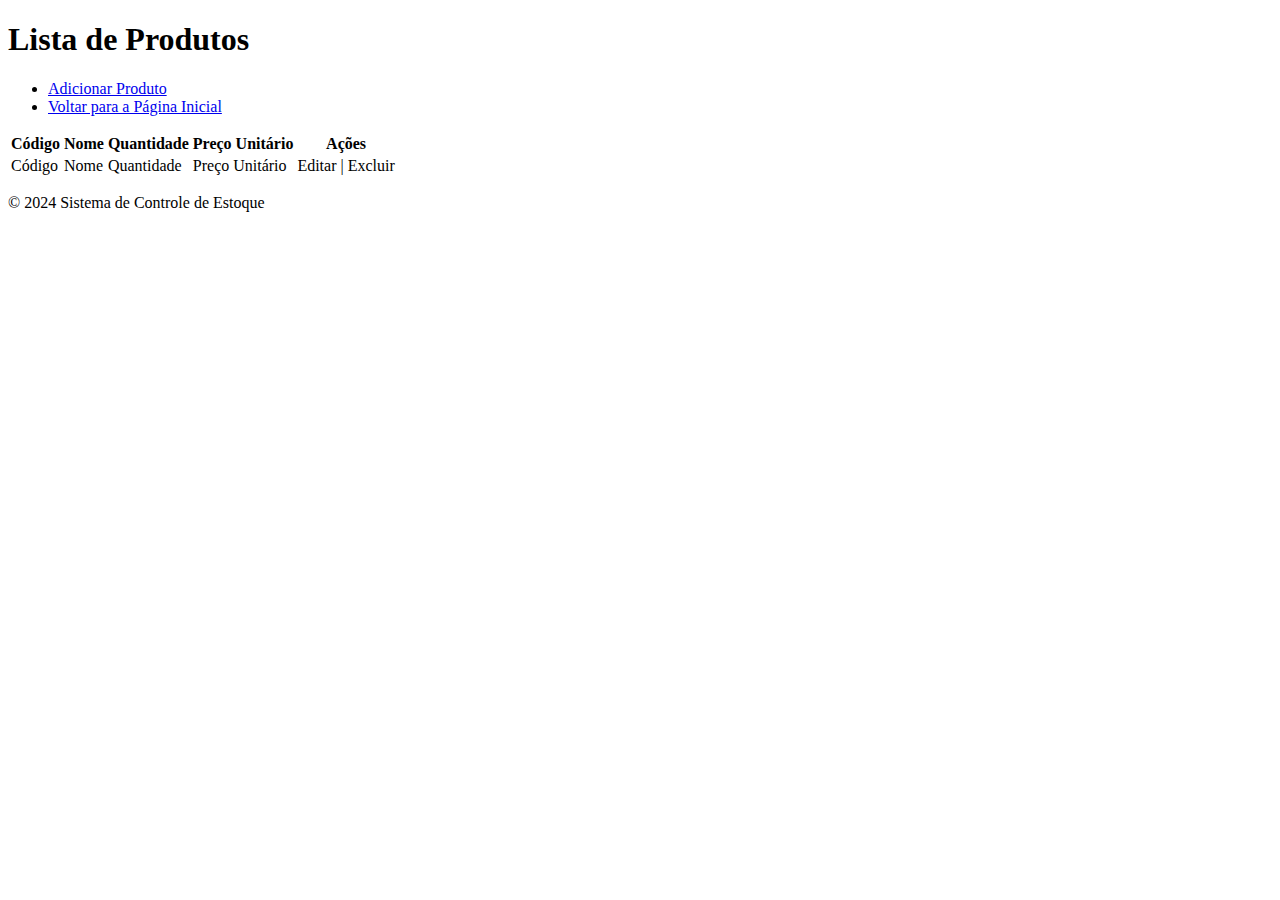
==== server/src/main/resources/templates/lista-produtos.html @ 01e6c6c5 "fix: refactor" ====
<!DOCTYPE html>
<html lang="pt-br">
<head>
    <meta charset="UTF-8">
    <meta http-equiv="X-UA-Compatible" content="IE=edge">
    <meta name="viewport" content="width=device-width, initial-scale=1.0">
    <title>Lista de Produtos</title>
    <link rel="stylesheet" href="/static/css/style.css">
</head>
<body>
<header>
    <h1>Lista de Produtos</h1>
    <nav>
        <ul>
            <li><a href="/produtos/adicionar">Adicionar Produto</a></li>
            <li><a href="/">Voltar para a Página Inicial</a></li>
        </ul>
    </nav>
</header>

<section>
    <table>
        <thead>
        <tr>
            <th>Código</th>
            <th>Nome</th>
            <th>Quantidade</th>
            <th>Preço Unitário</th>
            <th>Ações</th>
        </tr>
        </thead>
        <tbody>
        <tr th:each="produto : ${produtos}">
            <td th:text="${produto.codigo}">Código</td>
            <td th:text="${produto.nome}">Nome</td>
            <td th:text="${produto.quantidade}">Quantidade</td>
            <td th:text="${produto.precoUnitario}">Preço Unitário</td>
            <td>
                <a th:href="@{/produtos/editar/{id}(id=${produto.id})}">Editar</a> |
                <a th:href="@{/produtos/excluir/{id}(id=${produto.id})}">Excluir</a>
            </td>
        </tr>
        </tbody>
    </table>
</section>

<footer>
    <p>&copy; 2024 Sistema de Controle de Estoque</p>
</footer>
</body>
</html>
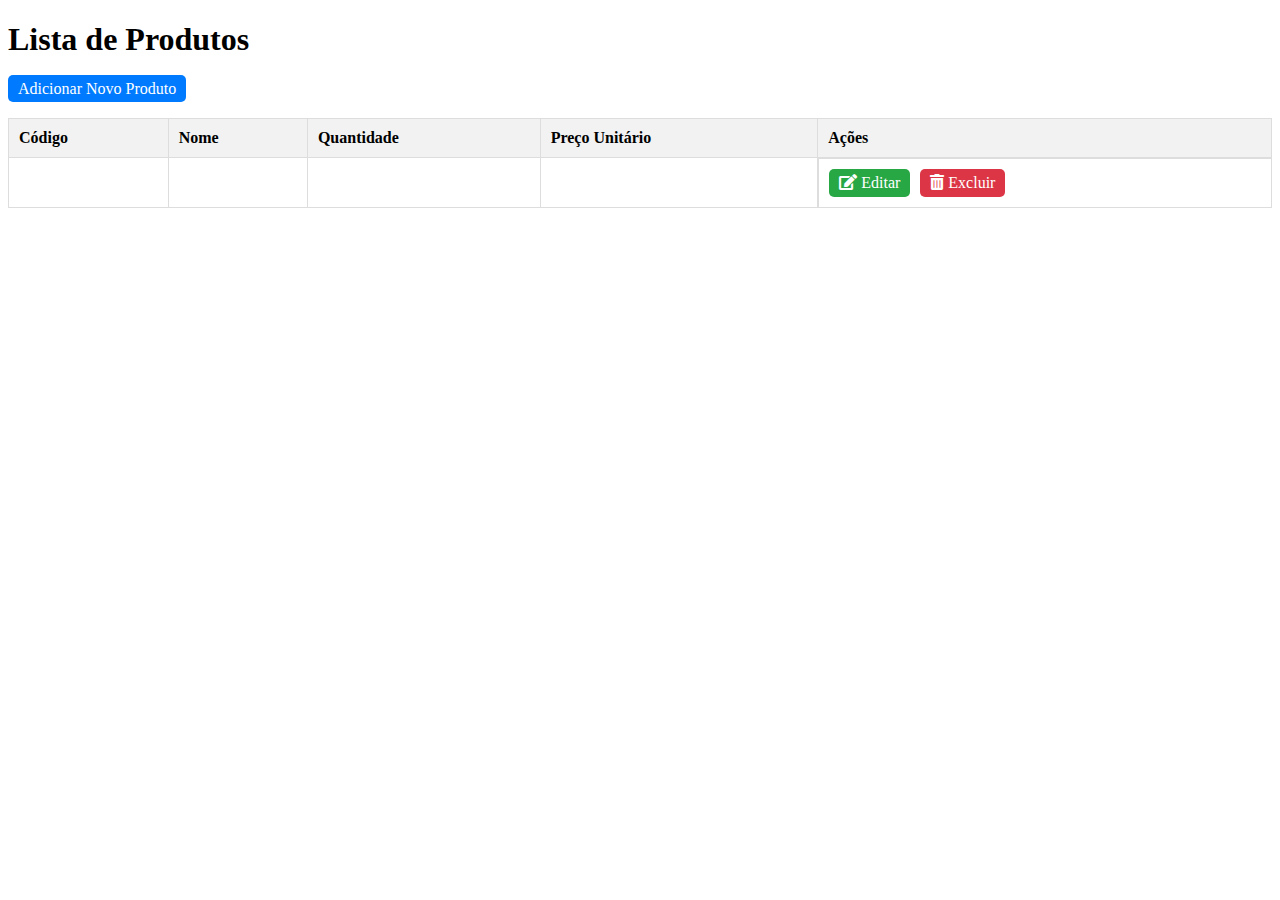
==== commit 9a674d07: "fix: refactor" ====
--- a/server/src/main/resources/templates/lista-produtos.html
+++ b/server/src/main/resources/templates/lista-produtos.html
@@ -1,51 +1,86 @@
 <!DOCTYPE html>
-<html lang="pt-br">
+<html xmlns:th="http://www.thymeleaf.org">
 <head>
     <meta charset="UTF-8">
-    <meta http-equiv="X-UA-Compatible" content="IE=edge">
-    <meta name="viewport" content="width=device-width, initial-scale=1.0">
     <title>Lista de Produtos</title>
-    <link rel="stylesheet" href="/static/css/style.css">
+    <link rel="stylesheet" href="https://cdnjs.cloudflare.com/ajax/libs/font-awesome/5.15.3/css/all.min.css">
+    <style>
+        /* Estilo básico para a tabela */
+        table {
+            width: 100%;
+            border-collapse: collapse;
+            margin: 20px 0;
+        }
+
+        th, td {
+            padding: 10px;
+            text-align: left;
+            border: 1px solid #ddd;
+        }
+
+        th {
+            background-color: #f2f2f2;
+        }
+
+        .btn {
+            padding: 5px 10px;
+            color: white;
+            text-decoration: none;
+            border-radius: 5px;
+            background-color: #007bff;
+        }
+
+        .btn-danger {
+            background-color: #dc3545;
+        }
+
+        .btn-edit {
+            background-color: #28a745;
+        }
+
+        .actions {
+            display: flex;
+            gap: 10px;
+        }
+    </style>
 </head>
 <body>
-<header>
-    <h1>Lista de Produtos</h1>
-    <nav>
-        <ul>
-            <li><a href="/produtos/adicionar">Adicionar Produto</a></li>
-            <li><a href="/">Voltar para a Página Inicial</a></li>
-        </ul>
-    </nav>
-</header>
 
-<section>
-    <table>
-        <thead>
-        <tr>
-            <th>Código</th>
-            <th>Nome</th>
-            <th>Quantidade</th>
-            <th>Preço Unitário</th>
-            <th>Ações</th>
-        </tr>
-        </thead>
-        <tbody>
-        <tr th:each="produto : ${produtos}">
-            <td th:text="${produto.codigo}">Código</td>
-            <td th:text="${produto.nome}">Nome</td>
-            <td th:text="${produto.quantidade}">Quantidade</td>
-            <td th:text="${produto.precoUnitario}">Preço Unitário</td>
-            <td>
-                <a th:href="@{/produtos/editar/{id}(id=${produto.id})}">Editar</a> |
-                <a th:href="@{/produtos/excluir/{id}(id=${produto.id})}">Excluir</a>
-            </td>
-        </tr>
-        </tbody>
-    </table>
-</section>
+<h1>Lista de Produtos</h1>
 
-<footer>
-    <p>&copy; 2024 Sistema de Controle de Estoque</p>
-</footer>
+<div>
+    <a href="/produtos/adicionar" class="btn">Adicionar Novo Produto</a>
+</div>
+
+<table>
+    <thead>
+    <tr>
+        <th>Código</th>
+        <th>Nome</th>
+        <th>Quantidade</th>
+        <th>Preço Unitário</th>
+        <th>Ações</th>
+    </tr>
+    </thead>
+    <tbody>
+    <tr th:each="produto : ${produtos}">
+        <td th:text="${produto.codigo}"></td>
+        <td th:text="${produto.nome}"></td>
+        <td th:text="${produto.quantidade}"></td>
+        <td th:text="${produto.precoUnitario}"></td>
+        <td class="actions">
+            <!-- Botão para editar o produto -->
+            <a th:href="@{/produtos/editar(id=${produto.id})}" class="btn btn-edit">
+                <i class="fas fa-edit"></i> Editar
+            </a>
+            <!-- Botão para excluir o produto -->
+            <a th:href="@{/produtos/excluir(id=${produto.id})}" class="btn btn-danger" onclick="return confirm('Tem certeza que deseja excluir?');">
+                <i class="fas fa-trash-alt"></i> Excluir
+            </a>
+        </td>
+    </tr>
+    </tbody>
+</table>
+
 </body>
 </html>
